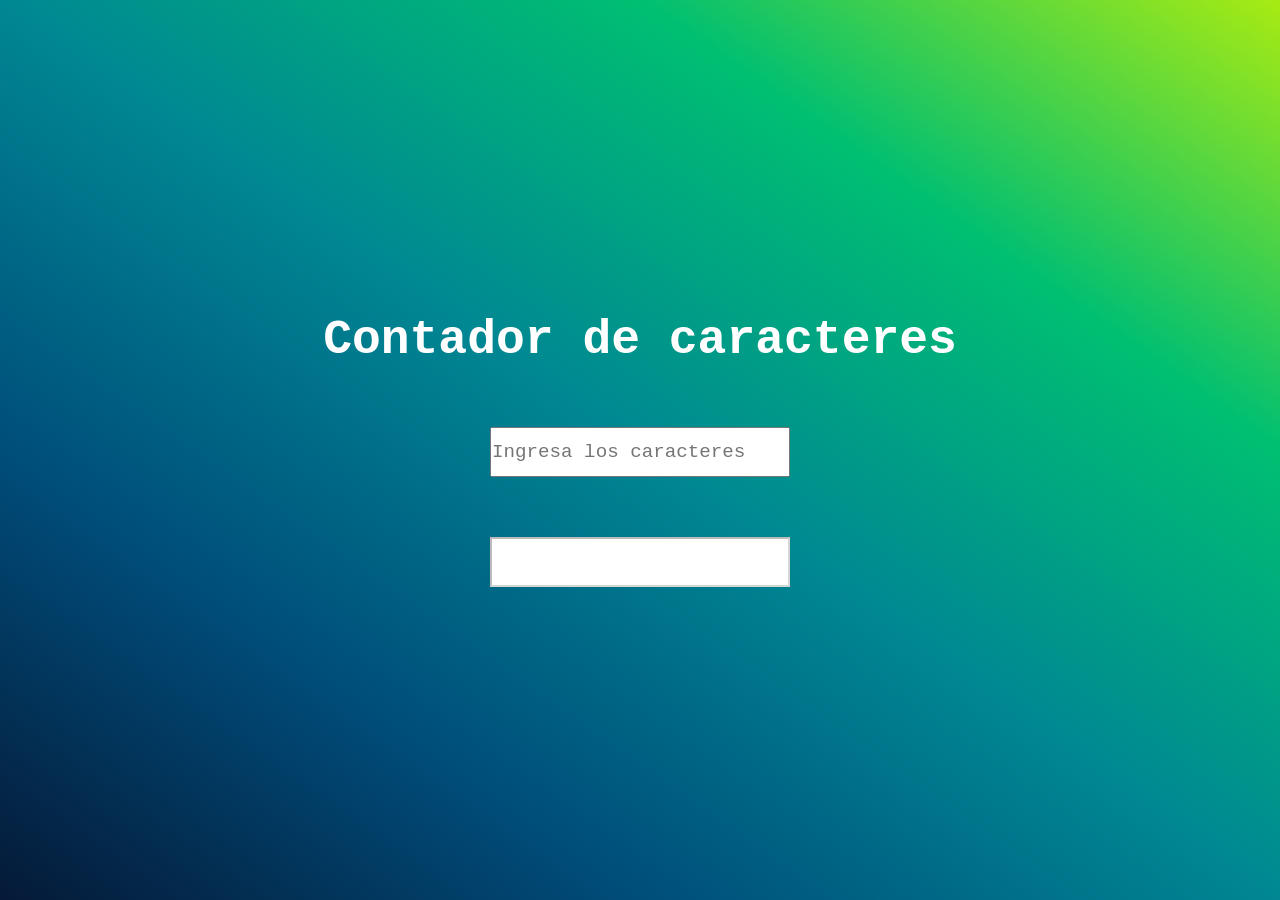
==== devs/Albin/Contador-de-caracteres/index.html @ 72a04533 "..." ====
<!DOCTYPE html>
<html lang="es">
<head>
    <meta charset="UTF-8">
    <meta http-equiv="X-UA-Compatible" content="IE=edge">
    <meta name="viewport" content="width=device-width, initial-scale=1.0">
    <title>Contador de Caracteres</title>
    <link rel="stylesheet" href="./css/estilos.css">
</head>
<body>
    <h1>Contador de caracteres</h1>
     <input type="text" placeholder="Ingresa los caracteres" id="input">
     <input type="text" id="number" class="number" disabled>
    

     <script src="./js/contador.js"></script>
</body>
</html>
---- devs/Albin/Contador-de-caracteres/css/estilos.css ----
* {
    margin: 0;
    padding: 0;
    box-sizing: border-box;
    font-family: 'Courier New', Courier, monospace;
}

body {
    width: 100%;
    height: 100vh;
    display: flex;
    flex-direction: column;
    justify-content: center;
    align-items: center;
    gap: 50px;
    background-image: linear-gradient(to right top, #051937, #004d7a, #008793, #00bf72, #a8eb12);
}

h1 {
    font-size: 3rem;
    text-align: center;
    width: auto;
    color: white;
}

input {
    margin-top: 10px;
    width: 300px;
    height: 50px;
    font-size: 1.2rem;
}

.contenedor {
    width: 200px;
    height: 50px;
}


.number {
    background-color: white;
}
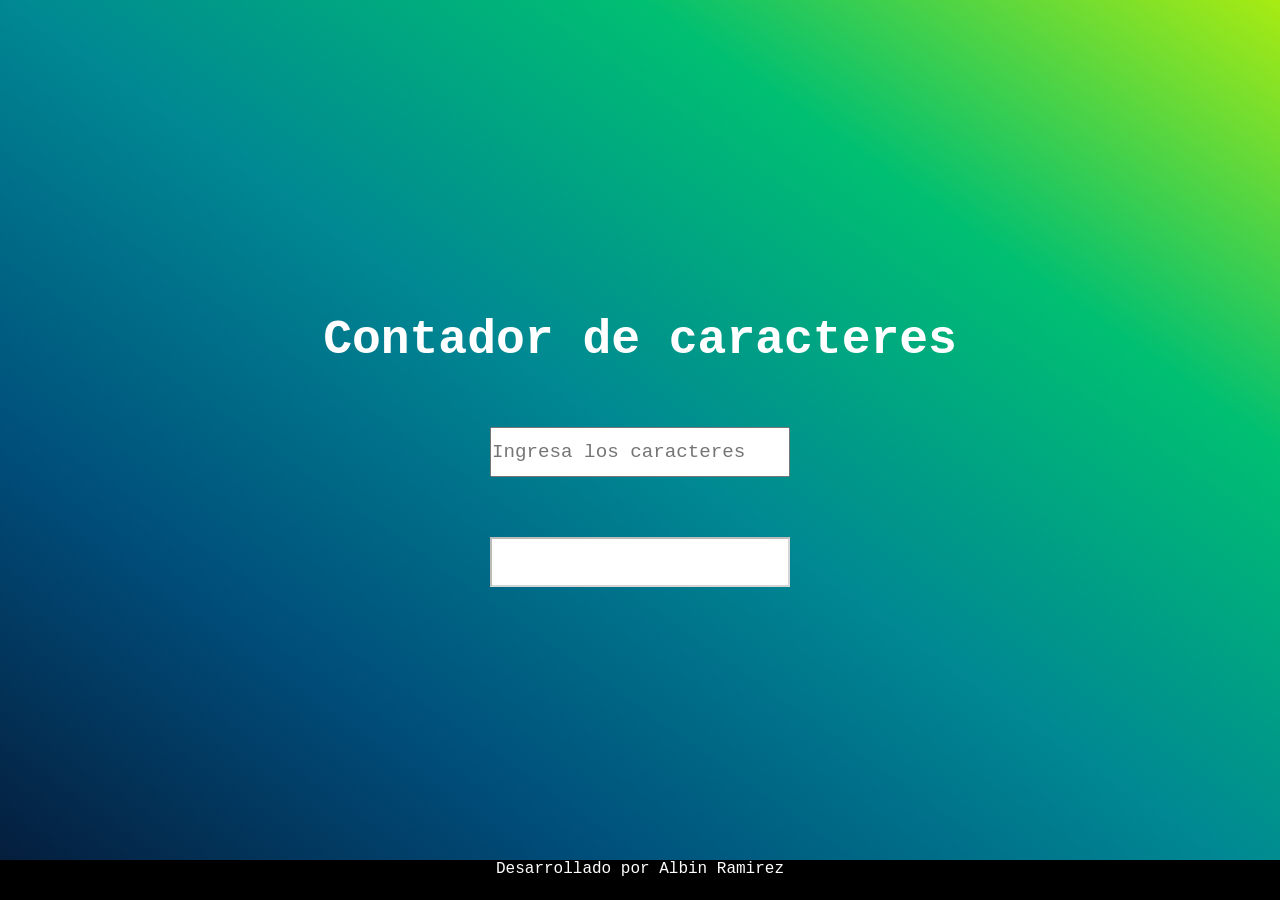
==== commit 6c4d3b45: "Update Home y Proyectos Agregue una pequeña información al home ademas de agregar una estructura al " ====
--- a/devs/Albin/Contador-de-caracteres/index.html
+++ b/devs/Albin/Contador-de-caracteres/index.html
@@ -14,5 +14,8 @@
     
 
      <script src="./js/contador.js"></script>
+
+ 
+     <footer>Desarrollado por Albin Ramirez</footer>
 </body>
 </html>
--- a/devs/Albin/Contador-de-caracteres/css/estilos.css
+++ b/devs/Albin/Contador-de-caracteres/css/estilos.css
@@ -41,6 +41,15 @@
 }
 
 
+footer {
+    background-color: black;
+    text-align: center;
+    position: absolute;
+    bottom: 0;
+    width: 100%;
+    height: 40px;
+    color: white;
+  }
+  
 
 
-
